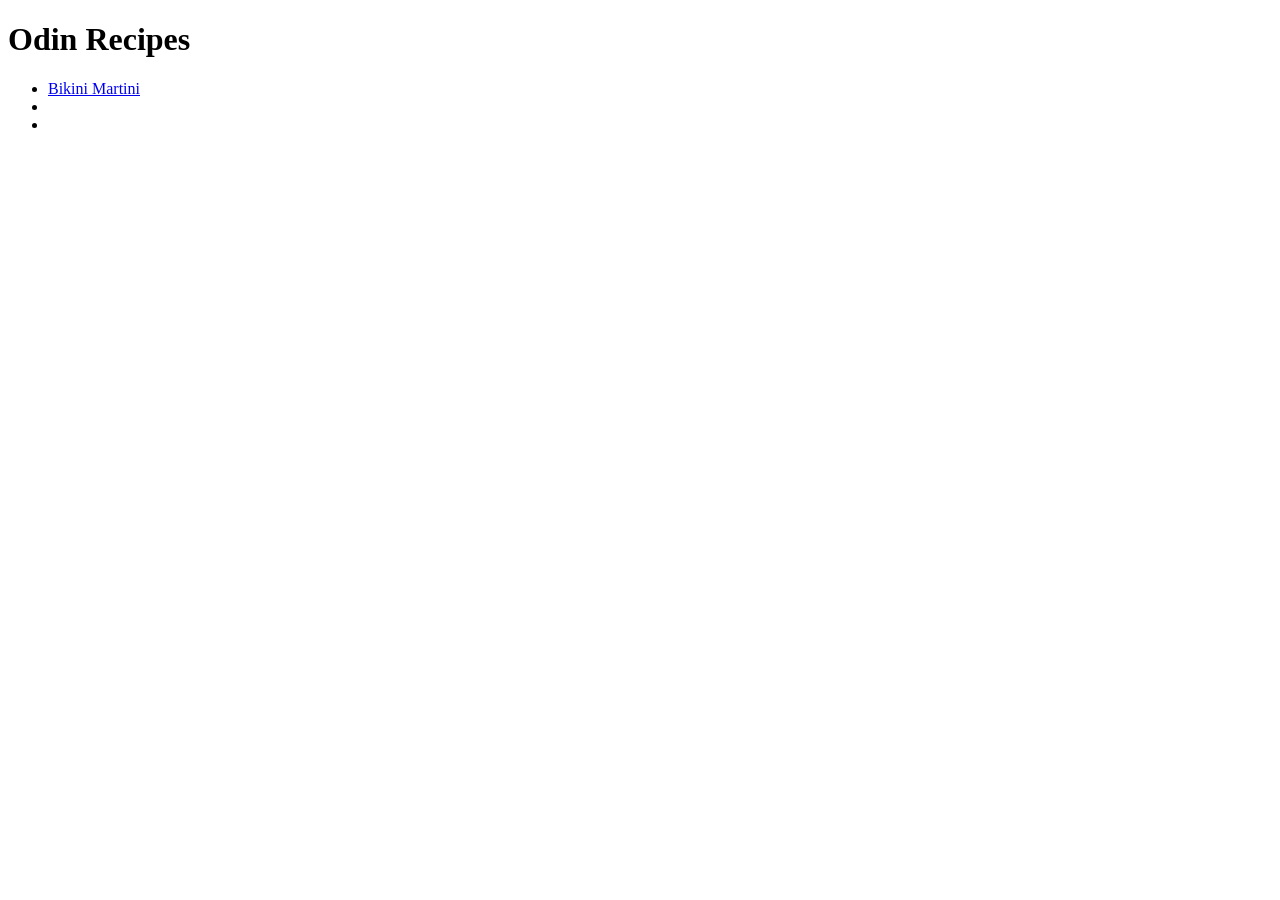
==== index.html @ c8de9407 "Create homepage and first recipe page" ====
<!DOCTYPE html>

<html lang="en">
    <head>
        <meta charset="UTF-8">
        <title>My First Project | Home</title>
    </head>

    <body>
        <h1>Odin Recipes</h1>
        <ul>
            <li><a href="recipes/bikini-martini.html">Bikini Martini</a></li>
            <li></li>
            <li></li>
        </ul>
    </body>
</html>
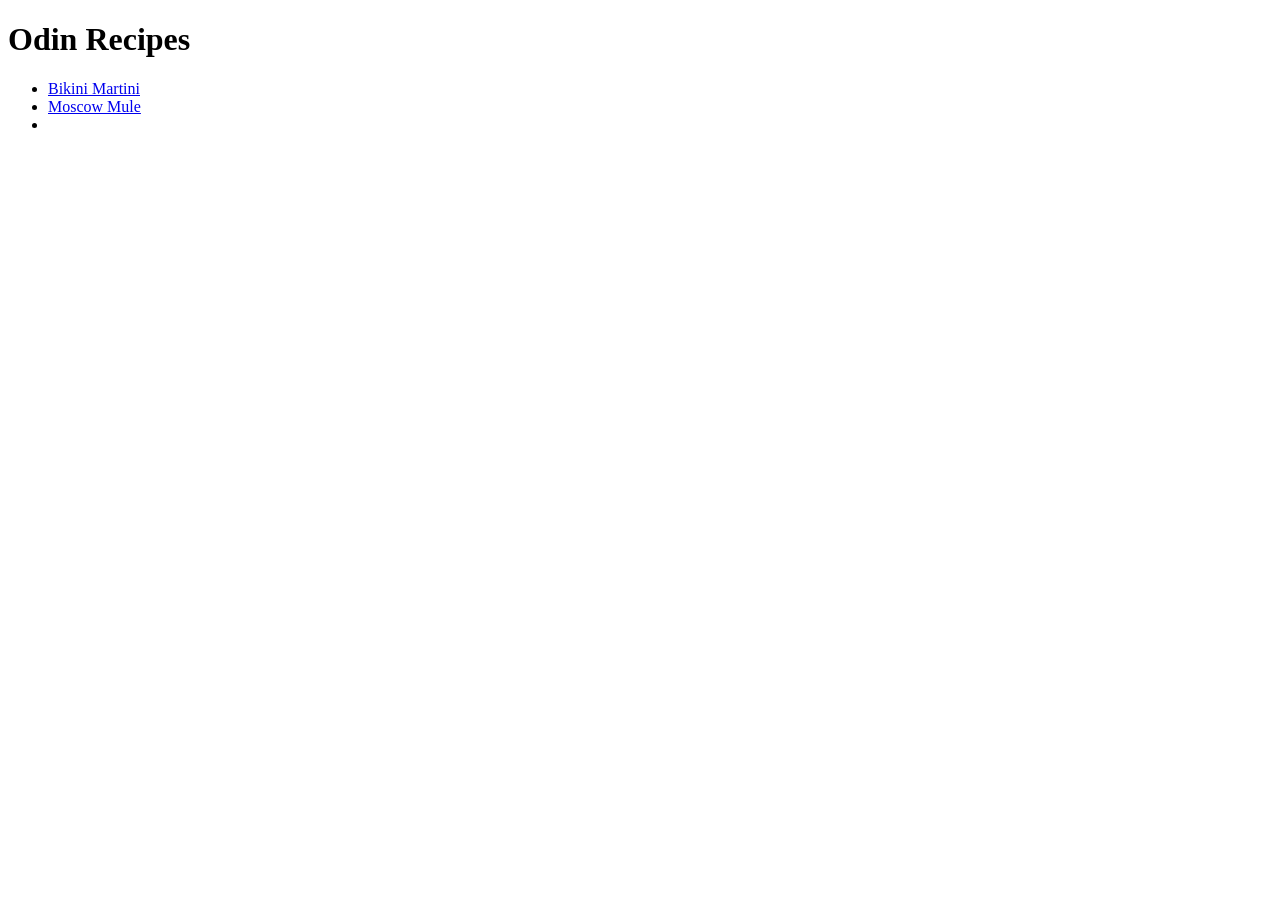
==== commit ffdf07e2: "fix bikini martini recipe and update index" ====
--- a/index.html
+++ b/index.html
@@ -10,7 +10,7 @@
         <h1>Odin Recipes</h1>
         <ul>
             <li><a href="recipes/bikini-martini.html">Bikini Martini</a></li>
-            <li></li>
+            <li><a href="recipes/moscow-mule.html">Moscow Mule</a></li>
             <li></li>
         </ul>
     </body>
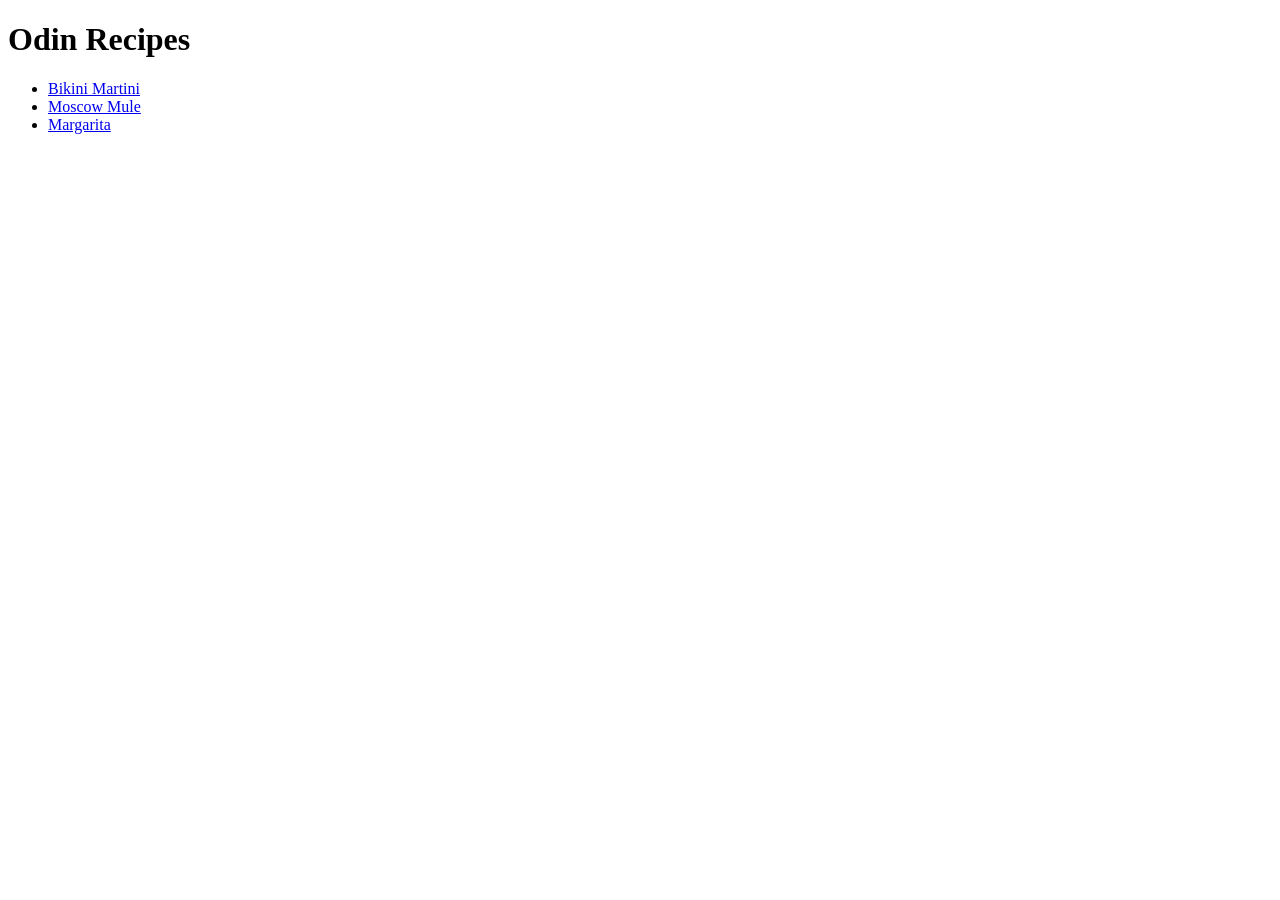
==== commit 6879b963: "Add margarita recipe" ====
--- a/index.html
+++ b/index.html
@@ -11,7 +11,7 @@
         <ul>
             <li><a href="recipes/bikini-martini.html">Bikini Martini</a></li>
             <li><a href="recipes/moscow-mule.html">Moscow Mule</a></li>
-            <li></li>
+            <li><a href="recipes/margarita.html">Margarita</a></li>
         </ul>
     </body>
 </html>
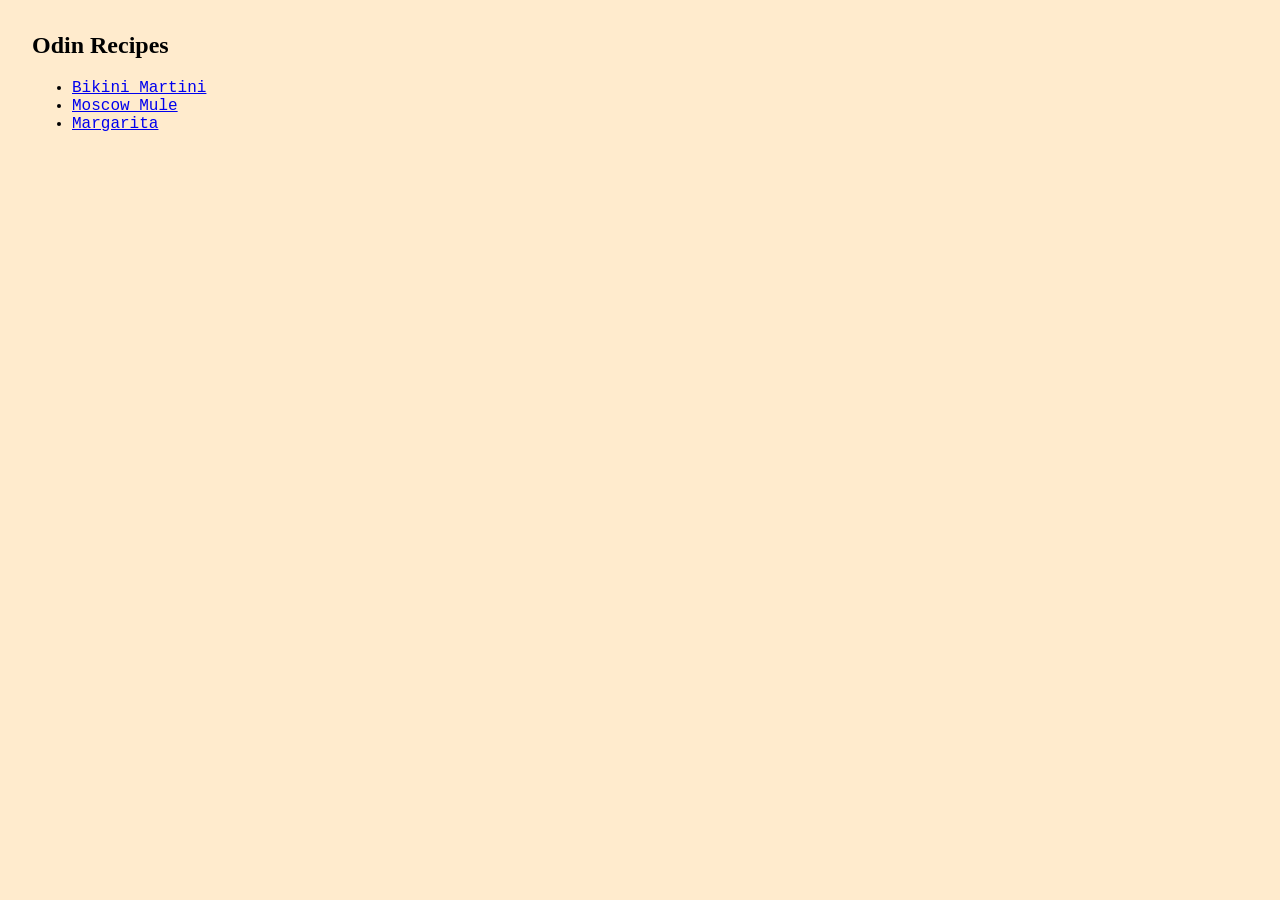
==== commit 58630b3c: "style: add style.css" ====
--- a/index.html
+++ b/index.html
@@ -4,14 +4,17 @@
     <head>
         <meta charset="UTF-8">
         <title>My First Project | Home</title>
+        <link rel="stylesheet" href="style/style.css">
     </head>
 
     <body>
-        <h1>Odin Recipes</h1>
-        <ul>
-            <li><a href="recipes/bikini-martini.html">Bikini Martini</a></li>
-            <li><a href="recipes/moscow-mule.html">Moscow Mule</a></li>
-            <li><a href="recipes/margarita.html">Margarita</a></li>
-        </ul>
+        <section>
+            <h1>Odin Recipes</h1>
+            <ul>
+                <li><a href="recipes/bikini-martini.html">Bikini Martini</a></li>
+                <li><a href="recipes/moscow-mule.html">Moscow Mule</a></li>
+                <li><a href="recipes/margarita.html">Margarita</a></li>
+            </ul>
+        </section>
     </body>
 </html>
--- a/style/style.css
+++ b/style/style.css
@@ -0,0 +1,32 @@
+html {
+    box-sizing: border-box;
+}
+
+*,
+*::before,
+*::after {
+    box-sizing: inherit;
+}
+
+body {
+    font-family: "Georgia", serif;
+    background-color: blanchedalmond;
+    margin: 32px;
+}
+
+section {
+    margin-bottom: 24px;
+}
+
+.photo-credit {
+    font-size: small;
+}
+
+img {
+    border-radius: 10px;
+}
+
+p,
+li {
+    font-family: 'Courier New', Courier, monospace;
+}
